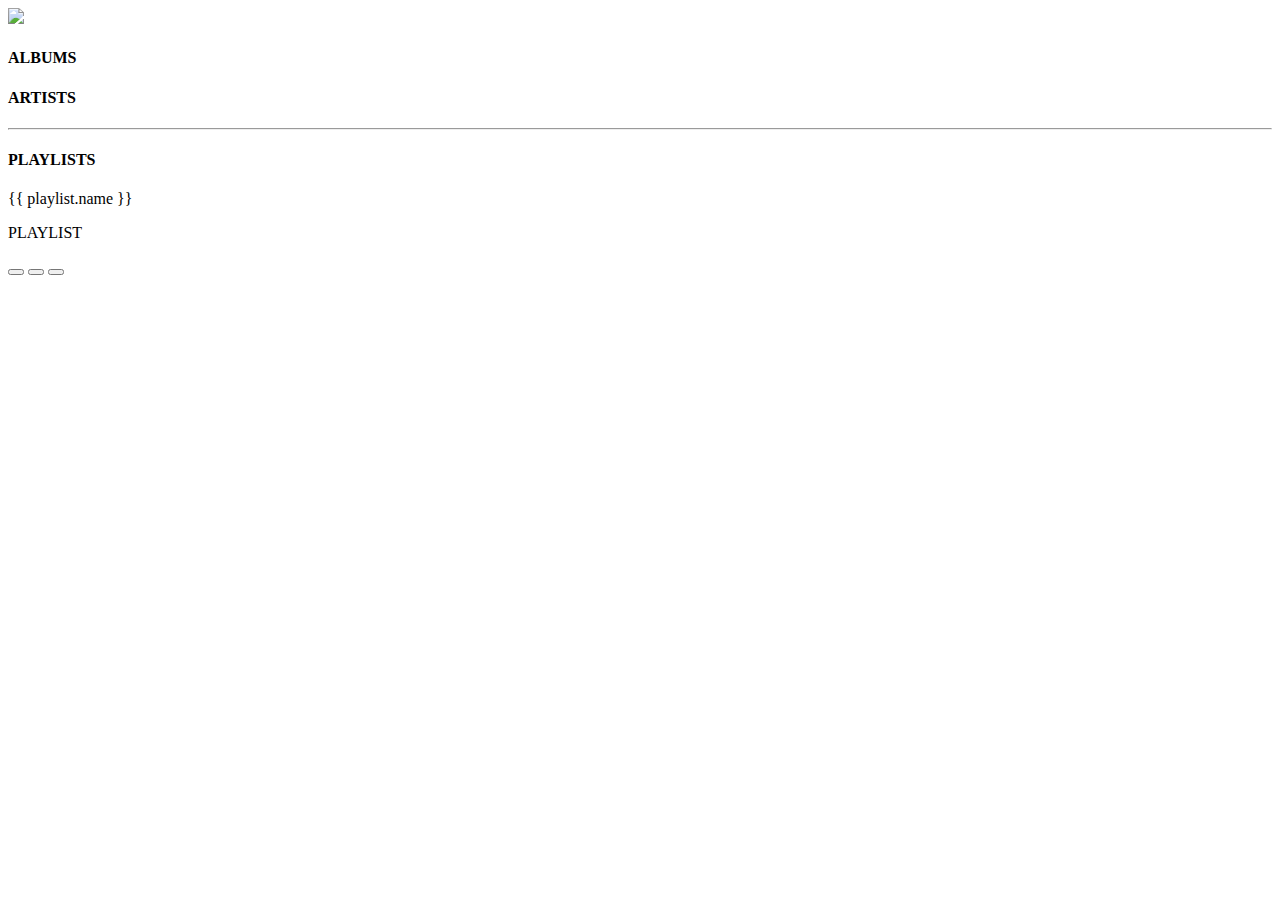
==== juke-start/browser/index.html @ c563b37b "first commit" ====
<!DOCTYPE html>
<html lang="en">
  <head>
    <title>Juke</title>
    <link href="/bootstrap/dist/css/bootstrap.css" rel="stylesheet" />
    <link href="/bootstrap-dark.css" rel="stylesheet" />
    <link href="/style.css" rel="stylesheet" />
    <script src="/angular/angular.js" defer></script>
    <script src="/angular-ui-router/release/angular-ui-router.js" defer></script>
    <script src="/angular-messages/angular-messages.js" defer></script>
    <script src="/js/module.js" defer></script>
    <script src="/js/album/album.controllers.js" defer></script>
    <script src="/js/album/album.factory.js" defer></script>
    <script src="/js/album/album.states.js" defer></script>
    <script src="/js/player/player.controller.js" defer></script>
    <script src="/js/player/player.factory.js" defer></script>
    <script src="/js/sidebar/sidebar.controller.js" defer></script>
    <script src="/js/artist/artist.controllers.js" defer></script>
    <script src="/js/artist/artist.factory.js" defer></script>
    <script src="/js/artist/artist.states.js" defer></script>
    <script src="/js/song/song.factory.js" defer></script>
    <script src="/js/song/song.controllers.js" defer></script>
    <script src="/js/playlist/playlist.states.js" defer></script>
    <script src="/js/playlist/playlist.factory.js" defer></script>
    <script src="/js/playlist/playlist.controllers.js" defer></script>
  </head>
  <body ng-app="juke">
    <div id="main" class="container-fluid">

      <div class="col-xs-2">
        <sidebar ng-controller="SidebarCtrl">
          <img src="juke.svg" class="logo">
          <section>
            <h4 ui-sref-active="active" class="menu-item active">
              <a ui-sref="albums">ALBUMS</a>
            </h4>
          </section>
          <section>
            <h4 ui-sref-active="active" class="menu-item">
              <a ui-sref="artists">ARTISTS</a>
            </h4>
          </section>
          <hr>
          <section ng-controller="PlaylistsCtrl">
            <h4 class="text-muted">PLAYLISTS</h4>
            <p ui-sref-active="active" ng-repeat="playlist in playlists" class="menu-item">
              <a ui-sref="playlist({playlistId: playlist.id })">
                {{ playlist.name }}
              </a>
            </p>
            <p>
              <a ui-sref="newPlaylist" class="btn btn-primary btn-block"><span class="glyphicon glyphicon-plus"></span> PLAYLIST</a>
            </p>
          </section>
        </sidebar>
      </div>

      <div class="col-xs-10">
        <ui-view></ui-view>
      </div>

      <footer>
        <div ng-show="getCurrentSong()" ng-controller="PlayerCtrl">
          <div class="pull-left">
            <button class="btn btn-default" ng-click="previous()">
              <span class="glyphicon glyphicon-step-backward"></span>
            </button>
            <button class="btn btn-default" ng-click="toggle()">
              <span class="glyphicon" ng-class="{'glyphicon-pause': isPlaying(), 'glyphicon-play': !isPlaying()}"></span>
            </button>
            <button class="btn btn-default" ng-click="next()">
              <span class="glyphicon glyphicon-step-forward"></span>
            </button>
          </div>
          <div class="bar">
            <div class="progress">
              <div class="progress-bar" ng-style="{width: getPercent() + '%'}"></div>
            </div>
          </div>
        </div>
      </footer>

    </div>
  </body>
</html>
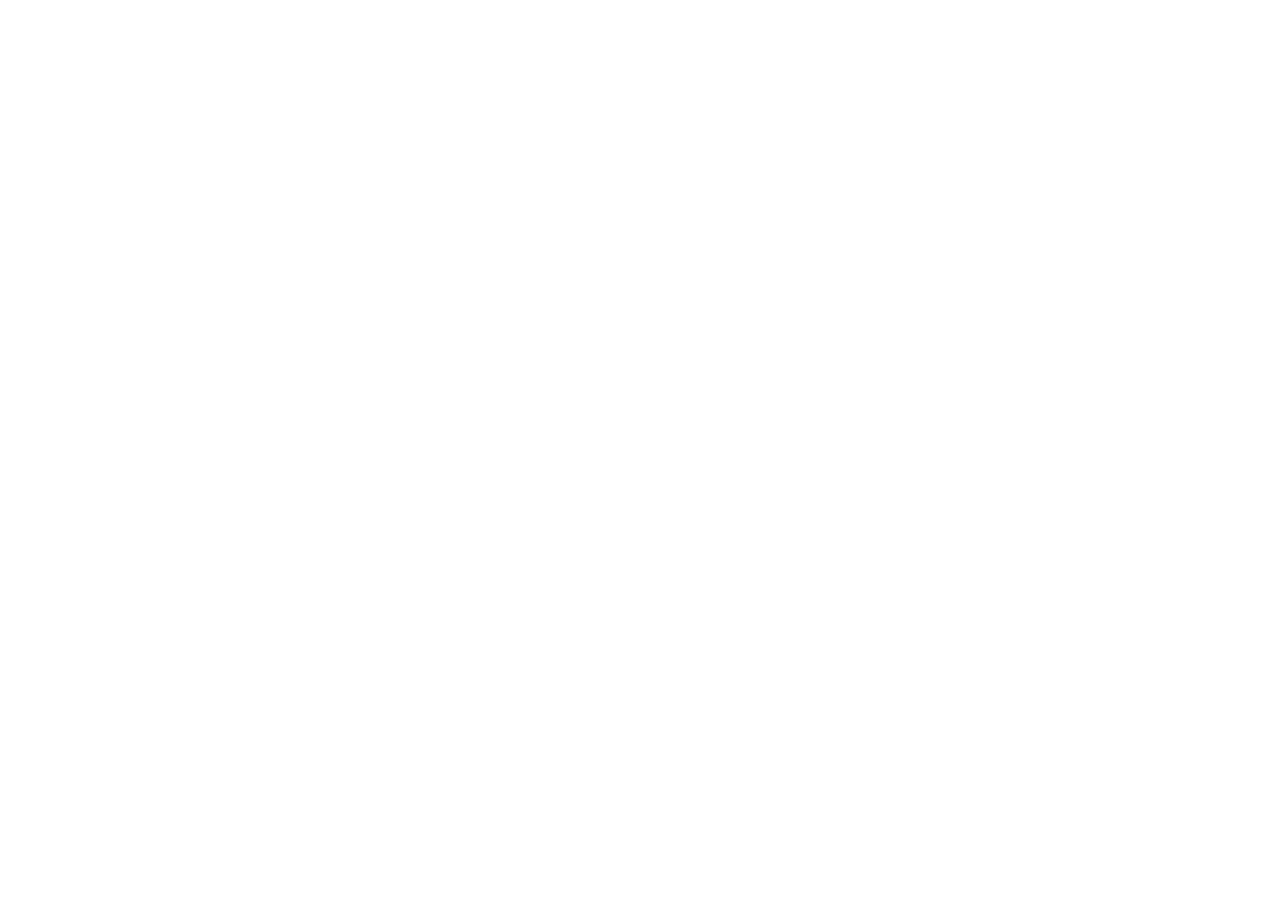
==== commit 647dca49: "done with everything" ====
--- a/juke-start/browser/index.html
+++ b/juke-start/browser/index.html
@@ -12,14 +12,17 @@
     <script src="/js/album/album.controllers.js" defer></script>
     <script src="/js/album/album.factory.js" defer></script>
     <script src="/js/album/album.states.js" defer></script>
-    <script src="/js/player/player.controller.js" defer></script>
+    <script src="/js/album/album.directives.js" defer></script>
     <script src="/js/player/player.factory.js" defer></script>
+    <script src="/js/player/player.directives.js" defer></script>
     <script src="/js/sidebar/sidebar.controller.js" defer></script>
+    <script src="/js/sidebar/sidebar.directive.js" defer></script>
     <script src="/js/artist/artist.controllers.js" defer></script>
     <script src="/js/artist/artist.factory.js" defer></script>
     <script src="/js/artist/artist.states.js" defer></script>
     <script src="/js/song/song.factory.js" defer></script>
     <script src="/js/song/song.controllers.js" defer></script>
+    <script src="/js/song/song.directives.js" defer></script>
     <script src="/js/playlist/playlist.states.js" defer></script>
     <script src="/js/playlist/playlist.factory.js" defer></script>
     <script src="/js/playlist/playlist.controllers.js" defer></script>
@@ -28,31 +31,7 @@
     <div id="main" class="container-fluid">
 
       <div class="col-xs-2">
-        <sidebar ng-controller="SidebarCtrl">
-          <img src="juke.svg" class="logo">
-          <section>
-            <h4 ui-sref-active="active" class="menu-item active">
-              <a ui-sref="albums">ALBUMS</a>
-            </h4>
-          </section>
-          <section>
-            <h4 ui-sref-active="active" class="menu-item">
-              <a ui-sref="artists">ARTISTS</a>
-            </h4>
-          </section>
-          <hr>
-          <section ng-controller="PlaylistsCtrl">
-            <h4 class="text-muted">PLAYLISTS</h4>
-            <p ui-sref-active="active" ng-repeat="playlist in playlists" class="menu-item">
-              <a ui-sref="playlist({playlistId: playlist.id })">
-                {{ playlist.name }}
-              </a>
-            </p>
-            <p>
-              <a ui-sref="newPlaylist" class="btn btn-primary btn-block"><span class="glyphicon glyphicon-plus"></span> PLAYLIST</a>
-            </p>
-          </section>
-        </sidebar>
+        <sidebar></sidebar>
       </div>
 
       <div class="col-xs-10">
@@ -60,24 +39,7 @@
       </div>
 
       <footer>
-        <div ng-show="getCurrentSong()" ng-controller="PlayerCtrl">
-          <div class="pull-left">
-            <button class="btn btn-default" ng-click="previous()">
-              <span class="glyphicon glyphicon-step-backward"></span>
-            </button>
-            <button class="btn btn-default" ng-click="toggle()">
-              <span class="glyphicon" ng-class="{'glyphicon-pause': isPlaying(), 'glyphicon-play': !isPlaying()}"></span>
-            </button>
-            <button class="btn btn-default" ng-click="next()">
-              <span class="glyphicon glyphicon-step-forward"></span>
-            </button>
-          </div>
-          <div class="bar">
-            <div class="progress">
-              <div class="progress-bar" ng-style="{width: getPercent() + '%'}"></div>
-            </div>
-          </div>
-        </div>
+        <player></player>
       </footer>
 
     </div>
